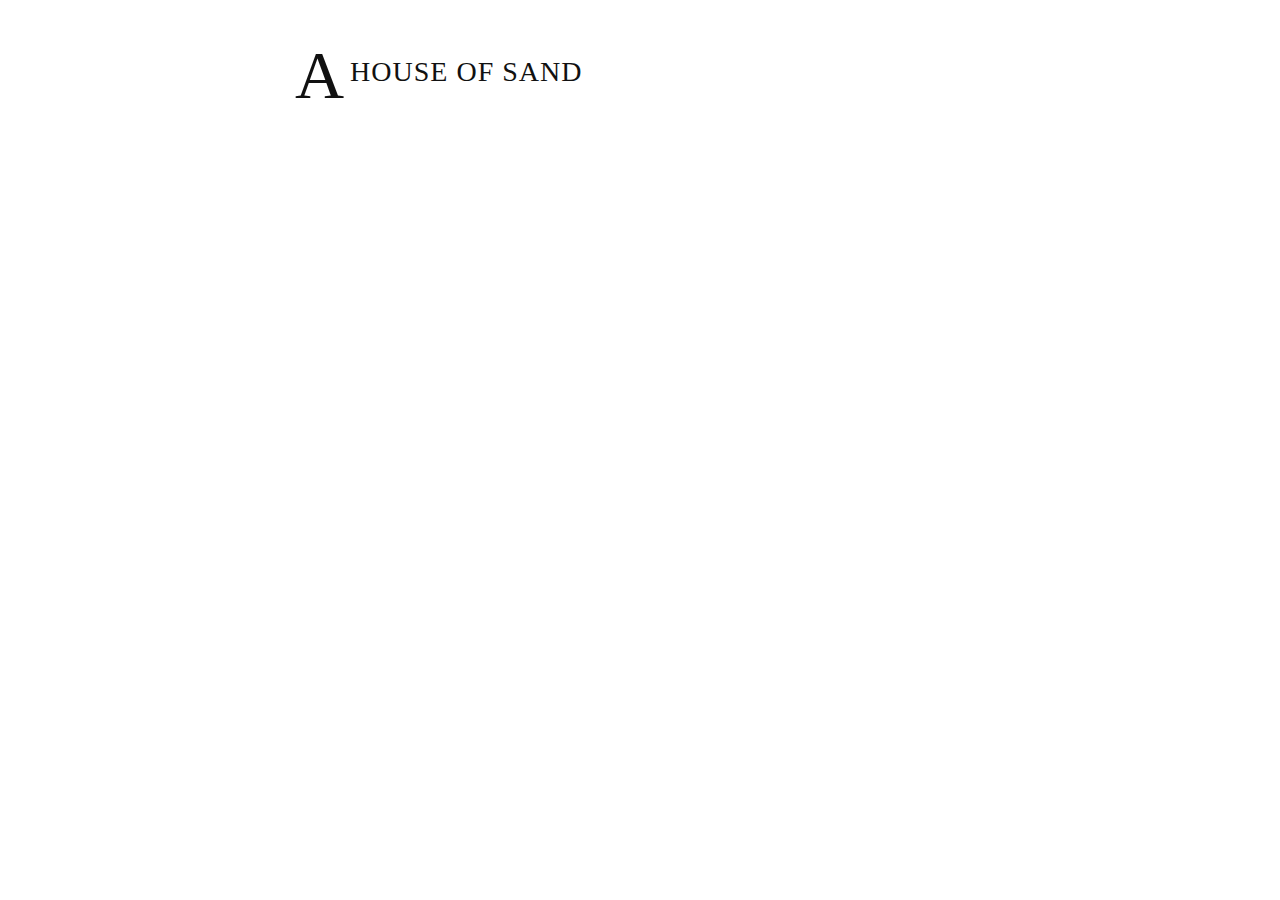
==== house-of-dust/index.html @ a45933cb "House of Dust Web" ====
<!doctype html>
<html>
    <head>
        <title>A House of Dust</title>
        <link rel="stylesheet" type="text/css" href="house-of-dust.css">
    </head>
    <body>
        <div id="poem">
            <p>
                <span id="line1"></span>
                <span id="line2"></span>
                <span id="line3"></span>
                <span id="line4"></span>
            </p>
        </div>
        <script src="house-of-dust.js"></script>
    </body>
</html>
---- house-of-dust/house-of-dust.css ----
body {
    background: #ffffff;
    color: #111111;
    font: 28px Baskerville, "Palatino Linotype", "Times New Roman", Times, serif;
    text-align: center;
}

h1, h2, h3, h4 {
    margin: 0;
    padding: 0;
    font: 28px Baskerville, "Palatino Linotype", "Times New Roman", Times, serif;
}

h2 { text-indent: 50px; }

h3 { text-indent: 100px; }

h4 { text-indent: 150px; }

#poem {
    margin: auto;
    padding: 20px;
    text-align: left;
    width: 690px;
    border: 1px;
}

p {
    line-height: 1.5;
    margin-bottom: 15px;
}

#poem h1:first-letter {
    float: left;
    font-size: 68px;
    line-height: 1;
    margin: -15px 5px 0 0;
}

#poem h1:first-line {
    font-variant: small-caps;
    letter-spacing: 1px;
}
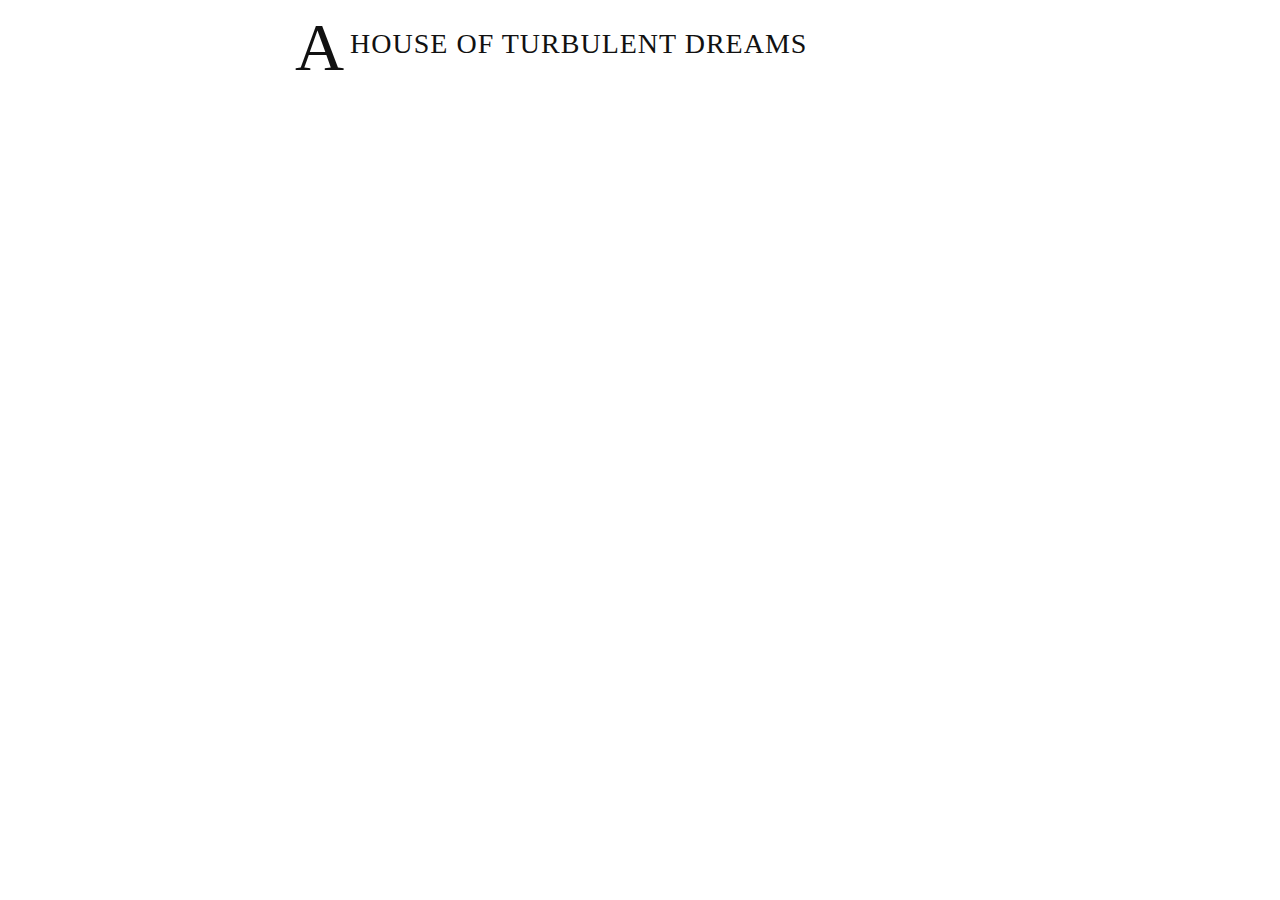
==== commit 2d2b4722: "House of Dust improvements" ====
--- a/house-of-dust/index.html
+++ b/house-of-dust/index.html
@@ -6,12 +6,10 @@
     </head>
     <body>
         <div id="poem">
-            <p>
-                <span id="line1"></span>
-                <span id="line2"></span>
-                <span id="line3"></span>
-                <span id="line4"></span>
-            </p>
+            <h1 id="line1"></h1>
+            <h2 id="line2"></h2>
+            <h3 id="line3"></h3>
+            <h4 id="line4"></h4>
         </div>
         <script src="house-of-dust.js"></script>
     </body>
